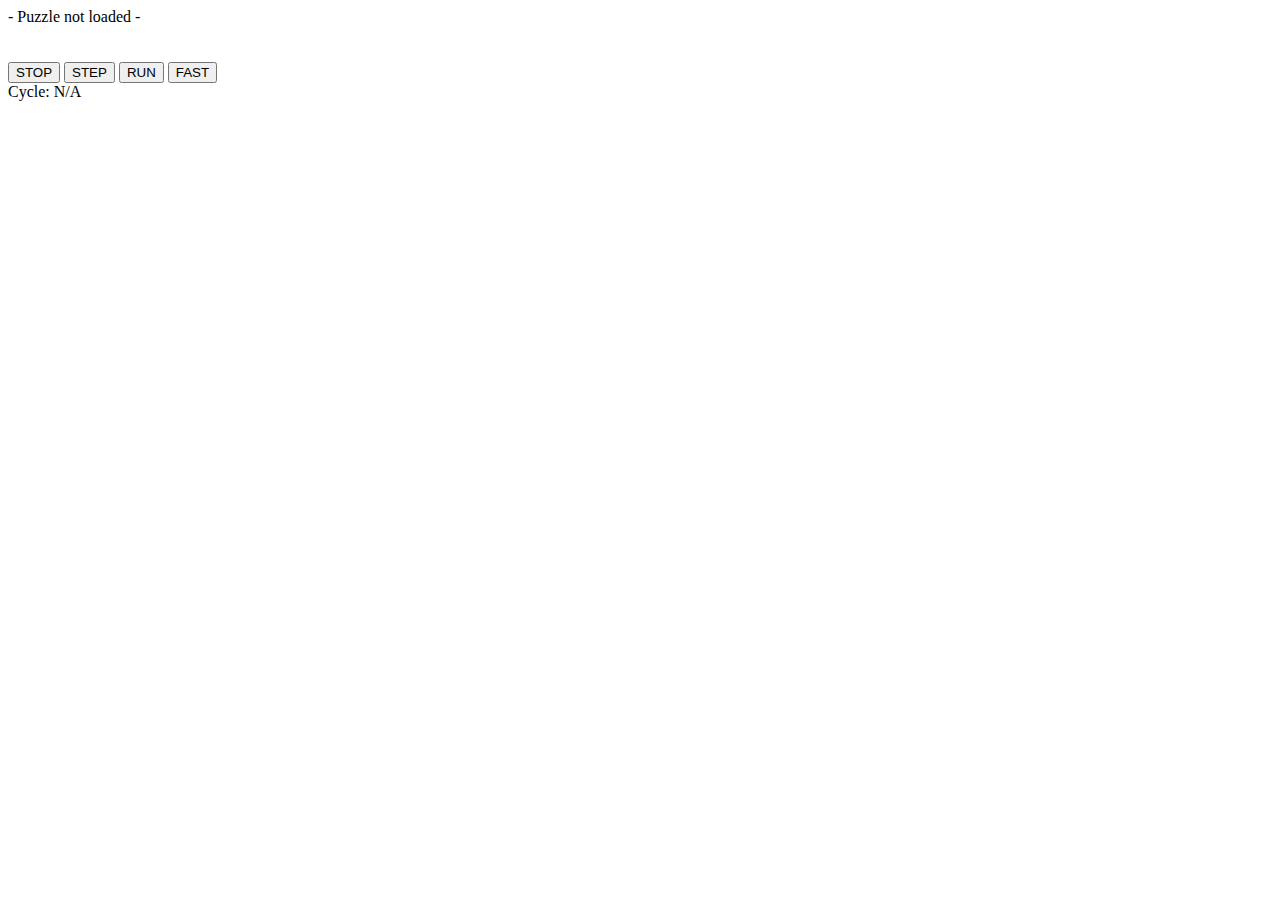
==== index.html @ 54a0f5a2 "Implemented SUB, SAV, NEG, improved performance" ====
<!DOCTYPE html>
<html>
	<head>
		<title>TIS-100 Emulator</title>

		<link rel="stylesheet" href="style.css"/>
	</head>
	<body>
		<div id="sidebar">
			<div id="test_name">- Puzzle not loaded -</div>

			<div id="test_desc" class="infobox box"></div>

			<table id="inputoutput">
				<tr id="io_titles"></tr>
				<tr id="io_data"></tr>
			</table>

			<br/>
			<br/>

			<button id="btn_stop" class="statebutton">STOP</button>
			<button id="btn_step" class="statebutton">STEP</button>
			<button id="btn_run" class="statebutton">RUN</button>
			<button id="btn_fast" class="statebutton">FAST</button>
		</div>

		<div id="computercontainer"></div>

		<div id="cyclecountcontainer">Cycle: <span id="cyclecount">N/A</span></div>

		<noscript>
			This TIS-100 emulator requires javascript to run.
		</noscript>

		<script src="https://ajax.googleapis.com/ajax/libs/jquery/2.1.3/jquery.min.js"></script>
		<script src="js/lua.vm.js"></script>
		
		<script src="js/require.js" data-main="js/main.js"></script>
	</body>
</html>
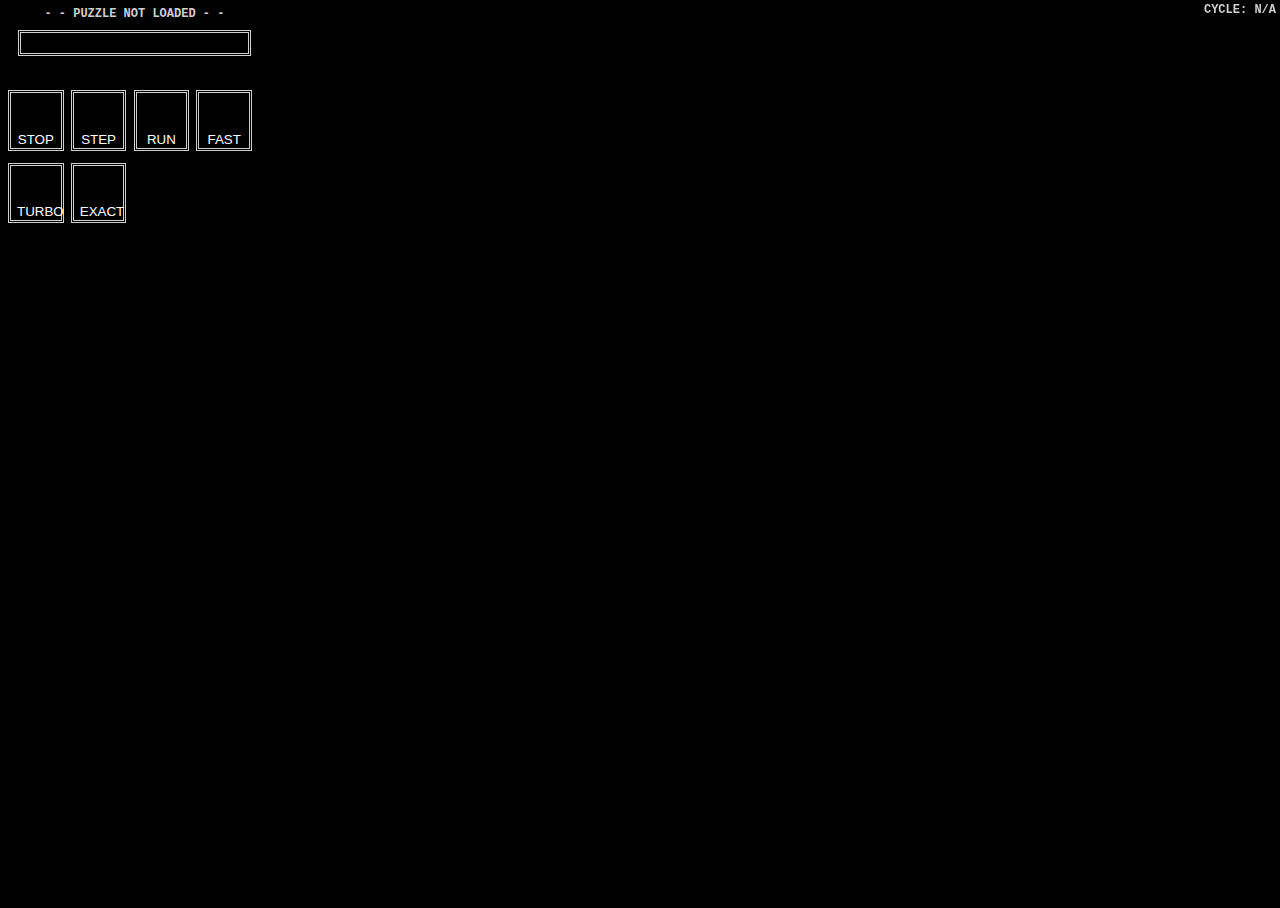
==== commit 622e054c: "Various optimizations, added "exact ticks" button" ====
--- a/index.html
+++ b/index.html
@@ -23,6 +23,10 @@
 			<button id="btn_step" class="statebutton">STEP</button>
 			<button id="btn_run" class="statebutton">RUN</button>
 			<button id="btn_fast" class="statebutton">FAST</button>
+			<br/>
+			<br/>
+			<button id="btn_ultrafast" class="statebutton">TURBO</button>
+			<button id="btn_exactticks" class="statebutton">EXACT</button>
 		</div>
 
 		<div id="computercontainer"></div>
@@ -34,8 +38,8 @@
 		</noscript>
 
 		<script src="https://ajax.googleapis.com/ajax/libs/jquery/2.1.3/jquery.min.js"></script>
-		<script src="js/lua.vm.js"></script>
+		<script src="js/lib/lua.vm.js"></script>
 		
-		<script src="js/require.js" data-main="js/main.js"></script>
+		<script src="js/lib/require.js" data-main="js/main.js"></script>
 	</body>
 </html>--- a/style.css
+++ b/style.css
@@ -0,0 +1,255 @@
+body, textarea {
+	background-color: black;
+	color: #cfcfcf;
+	font-family: "Consolas", "Courier New", monospace;
+	font-size: 12px;
+	line-height: 12px;
+	font-weight: bold;
+	text-transform: uppercase;
+}
+
+/* ==================== */
+/* Cycle Counter        */
+/* ==================== */
+#cyclecountcontainer {
+	position: fixed;
+	top: 4px;
+	right: 4px;
+}
+
+/* ==================== */
+/* Sidebar              */
+/* ==================== */
+#sidebar {
+	height: 100vh;
+	width: 20%;
+	float: left;
+	position: relative;
+}
+
+.statebutton {
+	background-color: black;
+	border: 3px double #cfcfcf;
+	width: 22%;
+	position: relative;
+	color: white;
+	cursor: pointer;
+}
+.statebutton:before{
+	content: "";
+	display: block;
+	padding-top: 100%; 	/* initial ratio of 1:1*/
+}
+.statebutton:hover {
+	background-color: gray;
+}
+
+#test_name {text-align: center;}
+#test_name:before {content: '- ';}
+#test_name:after {content: ' -';}
+
+.infobox {
+	padding: 10px;
+	margin: 10px;
+	white-space: pre-line;
+	border: 3px double #cfcfcf;
+}
+
+#inputoutput {
+	width: 100%;
+}
+#inputoutput td {
+	vertical-align: top;
+	text-align: center;
+}
+#inputoutput table {
+	margin: 0 auto 0 auto;
+}
+
+.outputwrong {
+	background-color: #a60d0d;
+	color: black;
+}
+
+table.datalist {
+	list-style: none;
+	padding: 5px;
+	margin: 5px;
+	line-height: .5em;
+	border-collapse: collapse;
+	border-bottom: 3px double #cfcfcf;
+	border-top: 3px double #cfcfcf;
+}
+table.datalist td {
+	padding: 5px;
+	border-right: 3px double #cfcfcf;
+}
+table.datalist tr {
+	border-left: 3px double #cfcfcf;
+}
+
+.table2row td {
+	width: 50%;
+}
+
+/* ==================== */
+/* Computer             */
+/* ==================== */
+.computer {
+	border-spacing: 10px;
+}
+
+#computercontainer {
+	width: 80%;
+	float: right;
+}
+
+.cellcontainer {
+	width: 200px;
+	height: 200px;	
+}
+
+/* Hide un-needed elements on smaller screens */
+@media (max-width: 900px) {
+	div.cellfail div.celltext {
+		display: none;
+	}
+
+	.arrow {
+		display: none;
+	}
+}
+
+.cell {
+	height: 100%;
+	width: 100%;
+	position: relative;
+	border-collapse: collapse;
+	color: #999;
+}
+
+.cell tr td span {
+	color: #cfcfcf;
+}
+
+.cell td {
+	border: 3px double #cfcfcf;
+}
+
+/* stream headers */
+.stream-head {
+	text-align: center;
+}
+
+/* cell td and td.srccontainer width should add to 100% */
+.cell td {
+	width: 25%;
+	text-align: center;
+}
+
+.celltext {
+	margin-top: 30%;
+	margin-left: 10%;
+	padding: 10px 0px 10px 0px;
+	border-top: 12px solid #cfcfcf;
+	border-bottom: 12px solid #cfcfcf;
+}
+
+.cell2 td {
+	vertical-align: top;
+}
+
+.stacklist {
+	position: absolute;
+	left: 0;
+	top: 0;
+	padding-top: 10px;
+	text-align: center;
+	color: #cfcfcf;
+	width: 100%;
+}
+.stacklist>div {
+	width: 100%;
+}
+.stacklist>div:last-child {
+	background-color: #a60d0d;
+}
+
+.cell.cell3 td {
+	border: 3px solid #a60d0d;
+	cursor: default;
+}
+
+.cellstack, .cellfail {
+	color: #cfcfcf;
+	text-align: center;
+	vertical-align: middle;
+	width: 90%;
+	overflow: hidden;
+}
+
+.cellfail {
+	color: #a60d0d;
+}
+.cellfail .celltext {
+	border-color: #a60d0d;
+}
+
+td.srccontainer {
+	width: 75%;
+	height: 100%;
+	text-align: left;
+	vertical-align: top;
+	color: #cfcfcf;
+}
+
+.src {
+	height: 95%; /*wtf chrome is melting at 100% height*/
+	width: 100%;
+	margin: 0px;
+	padding: 0px;
+	border: 0px;
+	overflow: auto;
+}
+
+/* Instructions */
+ul.src {
+	list-style-type: none;
+}
+ul.src>li {
+	width: 100%;
+	white-space: pre;
+}
+ul.src>li.active {
+	background-color: #9a9a9a;
+	color: black;
+}
+
+/* making a textarea not really a textarea */
+textarea.srcarea {
+	height: 95%;
+	border: none;
+	outline: none;
+	display: block;
+	-webkit-box-shadow: none;
+	-moz-box-shadow: none;
+	box-shadow: none;
+	background-color: black;
+	background-color: transparent;
+	resize: none;
+	outline: none;
+}
+
+.arrow {
+	text-align: center;
+	font-size: 2em;
+}
+
+::selection {
+  background: white;
+  color: black;
+}
+::-moz-selection {
+  background: white;
+  color: black;
+}